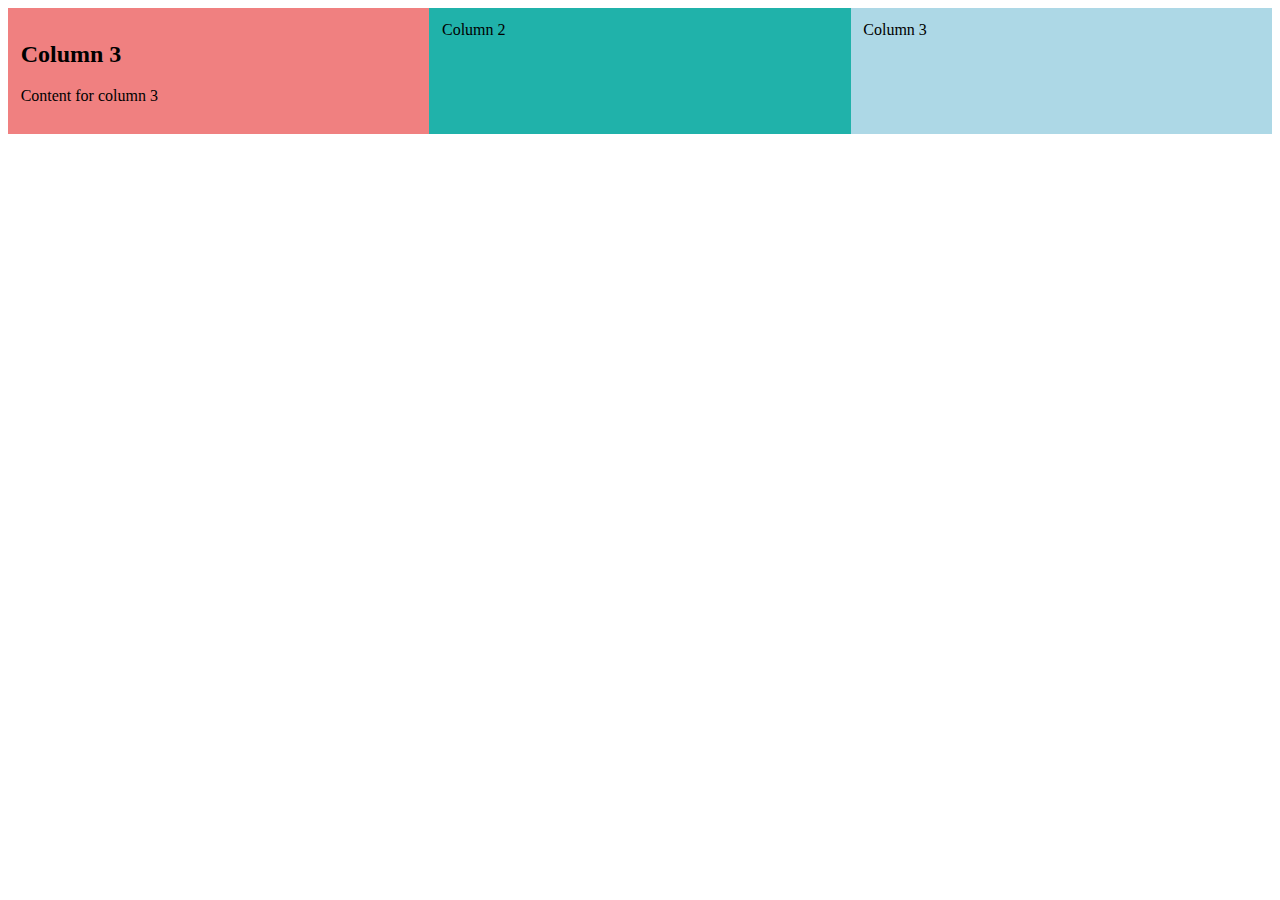
==== responsive.html @ 0a1fccb0 "update responsive" ====
<!DOCTYPE html>
<html lang="en">
<head>
  <meta charset="UTF-8">
  <meta name="viewport" content="width=device-width, initial-scale=1.0">
  <title>Fluid Flexbox Grid Example</title>
  <style>
    .container {
      display: flex;
      flex-wrap: wrap;
    }

    .column {
      flex: 1; /* Allows columns to grow and shrink */
      padding: 1%;
      min-width: 200px; /* Prevent columns from becoming too narrow */
      box-sizing: border-box; /* Ensure padding is included in the width */
    }

    /* For a 3-column layout, use flex-basis */
    .col-4 {
      flex-basis: 33.33%;
    }

    @media (max-width: 768px) {
      .column {
        flex-basis: 100%; /* Stacks columns on small screens */
      }
    }
  </style>
</head>
<body>
  <div class="container">
    <div class="column col-4" style="background-color: lightcoral;"> <h2>Column 3</h2>
        <p>Content for column 3</p>
      </section>
        </div>
        
        <div class="column col-4" style="background-color: lightseagreen;">Column 2</div>
        <div class="column col-4" style="background-color: lightblue;">Column 3</div>
  </div>
</body>
</html>
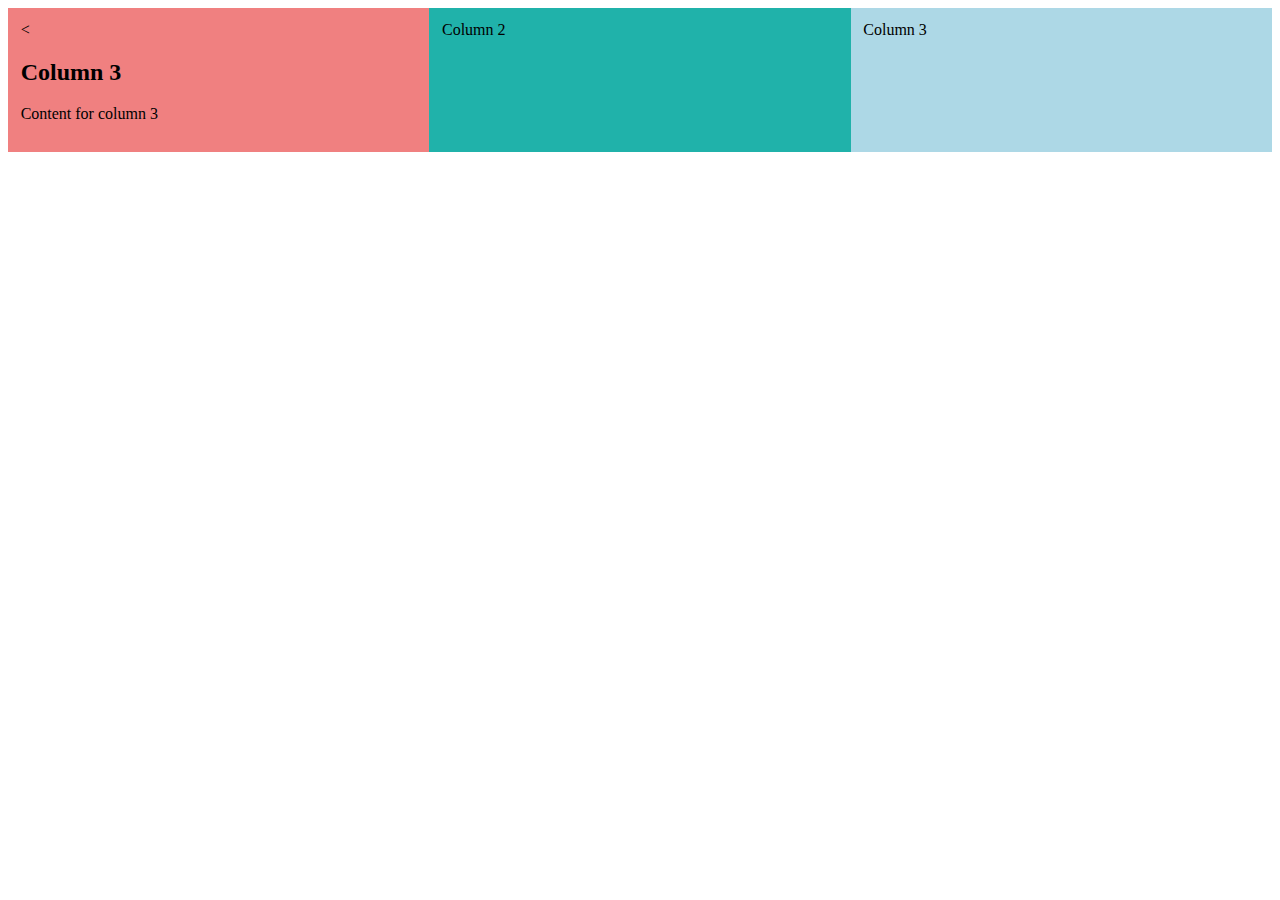
==== commit 3ad9de90: "update css" ====
--- a/responsive.html
+++ b/responsive.html
@@ -31,7 +31,7 @@
 </head>
 <body>
   <div class="container">
-    <div class="column col-4" style="background-color: lightcoral;"> <h2>Column 3</h2>
+    <div class="column col-4" style="background-color: lightcoral;"><section><<h2>Column 3</h2>
         <p>Content for column 3</p>
       </section>
         </div>
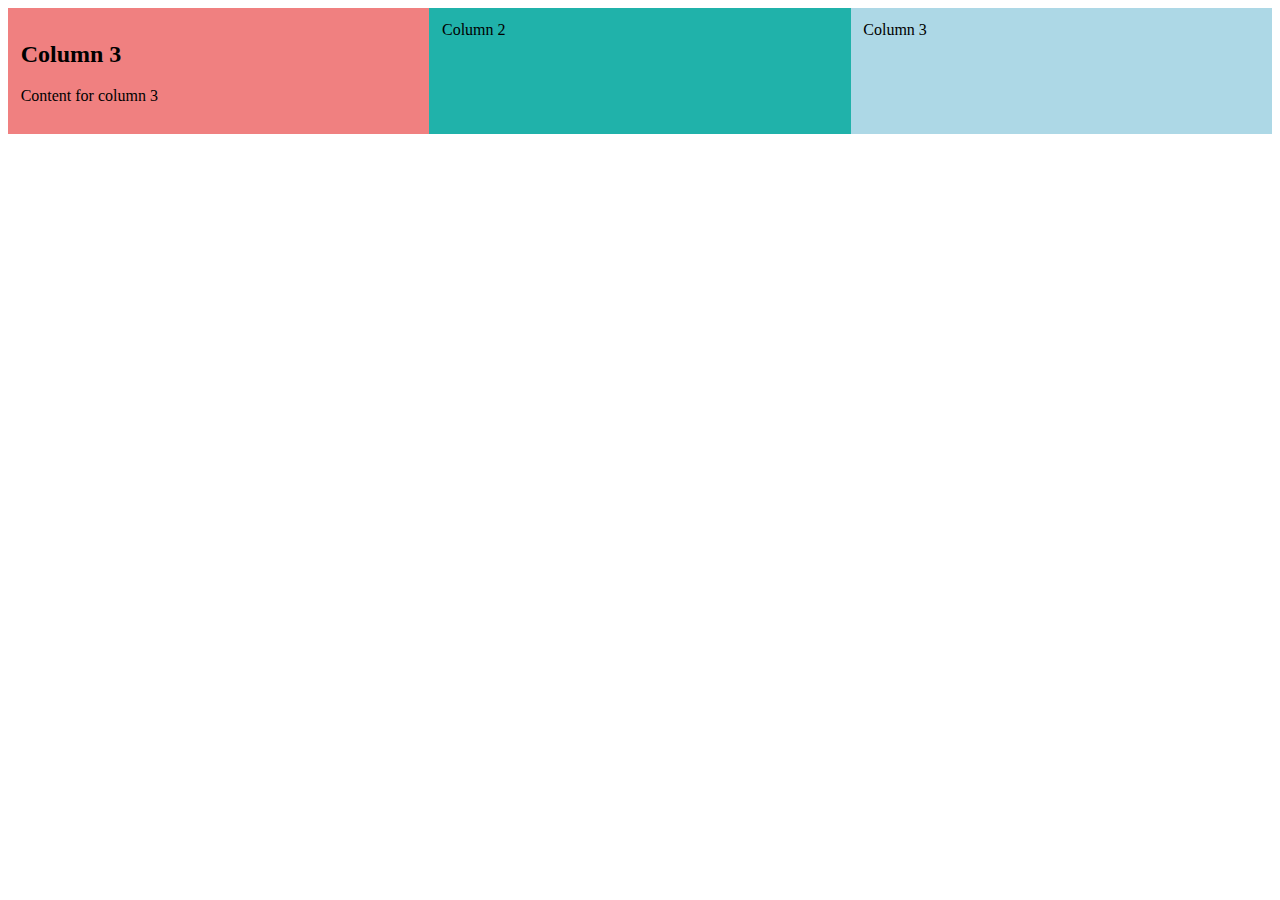
==== commit 3f403b37: "update responsive html" ====
--- a/responsive.html
+++ b/responsive.html
@@ -31,7 +31,7 @@
 </head>
 <body>
   <div class="container">
-    <div class="column col-4" style="background-color: lightcoral;"><section><<h2>Column 3</h2>
+    <div class="column col-4" style="background-color: lightcoral;"><section><h2>Column 3</h2>
         <p>Content for column 3</p>
       </section>
         </div>
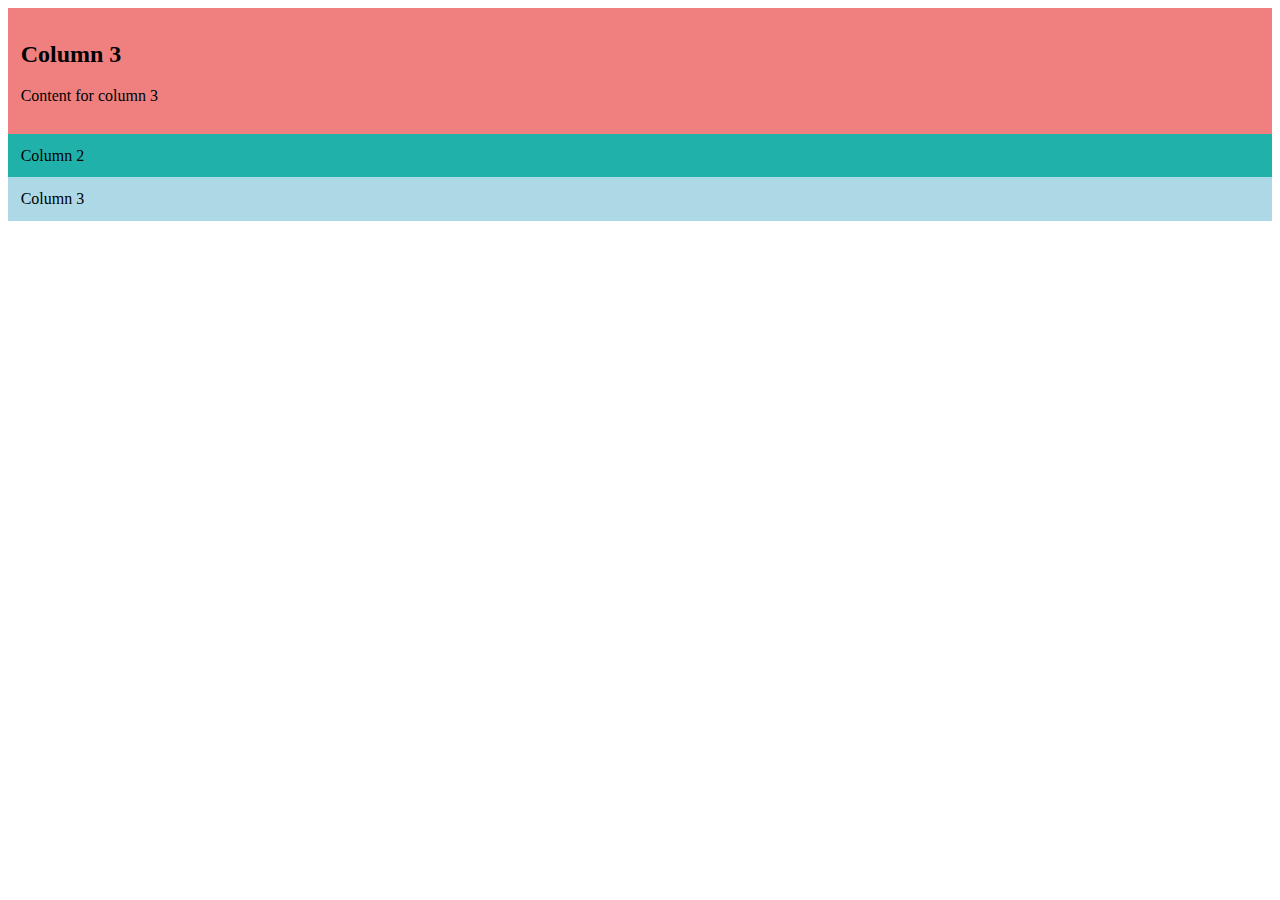
==== commit 1adc609b: "update query" ====
--- a/responsive.html
+++ b/responsive.html
@@ -19,12 +19,12 @@
 
     /* For a 3-column layout, use flex-basis */
     .col-4 {
-      flex-basis: 33.33%;
+      flex-basis: 100%;
     }
 
     @media (max-width: 768px) {
       .column {
-        flex-basis: 100%; /* Stacks columns on small screens */
+        flex-basis: 33%; /* Stacks columns on small screens */
       }
     }
   </style>
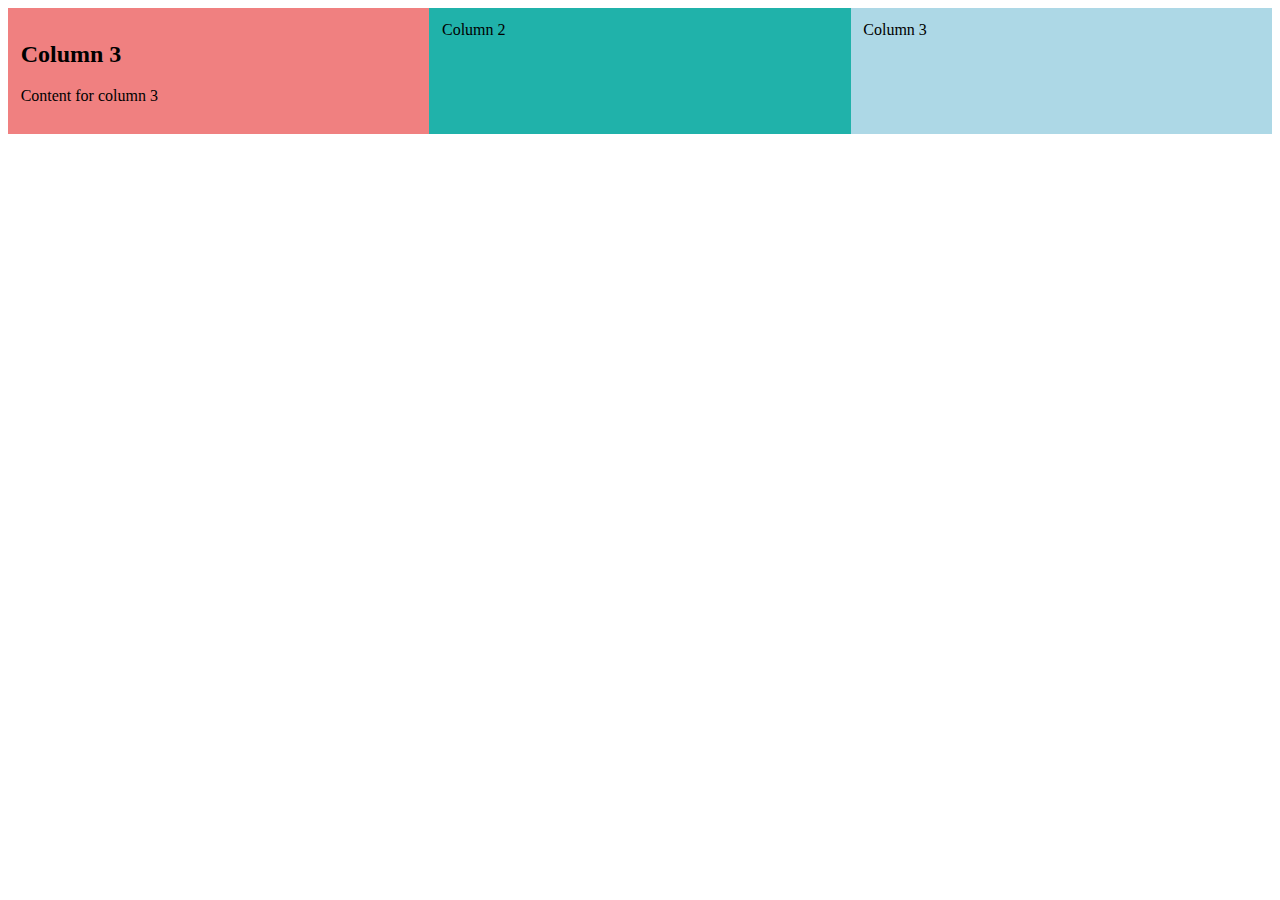
==== commit 8dbfb372: "update css" ====
--- a/responsive.html
+++ b/responsive.html
@@ -19,12 +19,12 @@
 
     /* For a 3-column layout, use flex-basis */
     .col-4 {
-      flex-basis: 100%;
+      flex-basis: 33.33%;
     }
 
     @media (max-width: 768px) {
       .column {
-        flex-basis: 33%; /* Stacks columns on small screens */
+        flex-basis: 100%; /* Stacks columns on small screens */
       }
     }
   </style>
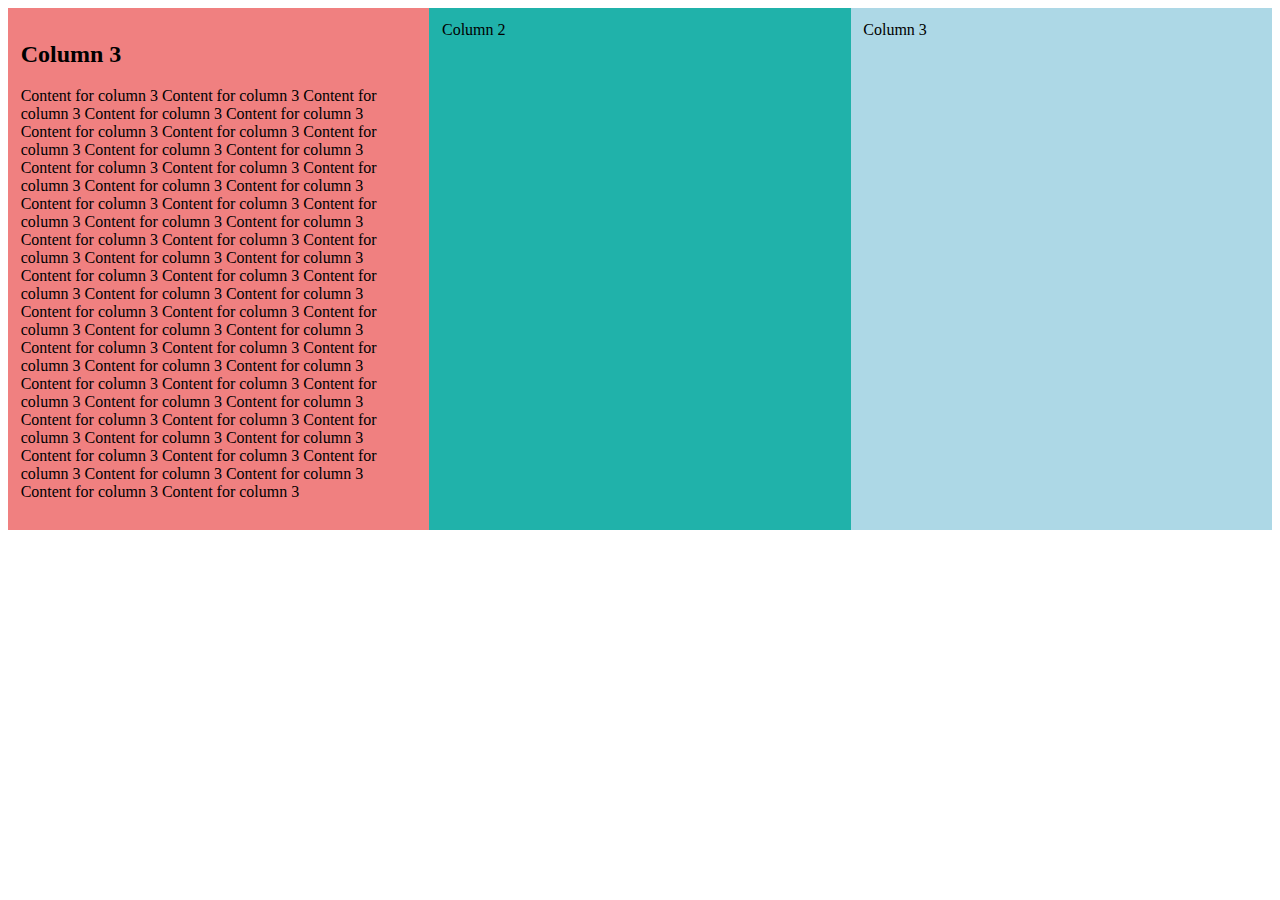
==== commit 85d13cef: "update html" ====
--- a/responsive.html
+++ b/responsive.html
@@ -32,7 +32,72 @@
 <body>
   <div class="container">
     <div class="column col-4" style="background-color: lightcoral;"><section><h2>Column 3</h2>
-        <p>Content for column 3</p>
+        <p>Content for column 3
+          Content for column 3
+          Content for column 3
+          Content for column 3
+          Content for column 3
+          Content for column 3
+          Content for column 3
+          Content for column 3
+          Content for column 3
+          Content for column 3
+          Content for column 3
+          Content for column 3
+          Content for column 3
+          Content for column 3
+          Content for column 3
+          Content for column 3
+          Content for column 3
+          Content for column 3
+          Content for column 3
+          Content for column 3
+
+          Content for column 3
+          Content for column 3
+          Content for column 3
+          Content for column 3
+          Content for column 3
+
+          Content for column 3
+
+          Content for column 3
+
+          Content for column 3
+          Content for column 3
+          Content for column 3
+          Content for column 3
+          Content for column 3
+          Content for column 3
+          Content for column 3
+
+          Content for column 3
+          Content for column 3
+          Content for column 3
+          Content for column 3
+          Content for column 3
+          Content for column 3
+          Content for column 3
+
+          Content for column 3
+          Content for column 3
+          Content for column 3
+          Content for column 3
+          Content for column 3
+          Content for column 3
+          Content for column 3
+          Content for column 3
+
+          Content for column 3
+          Content for column 3
+          Content for column 3
+          Content for column 3
+          Content for column 3
+          Content for column 3
+          Content for column 3
+
+          Content for column 3
+        </p>
       </section>
         </div>
         
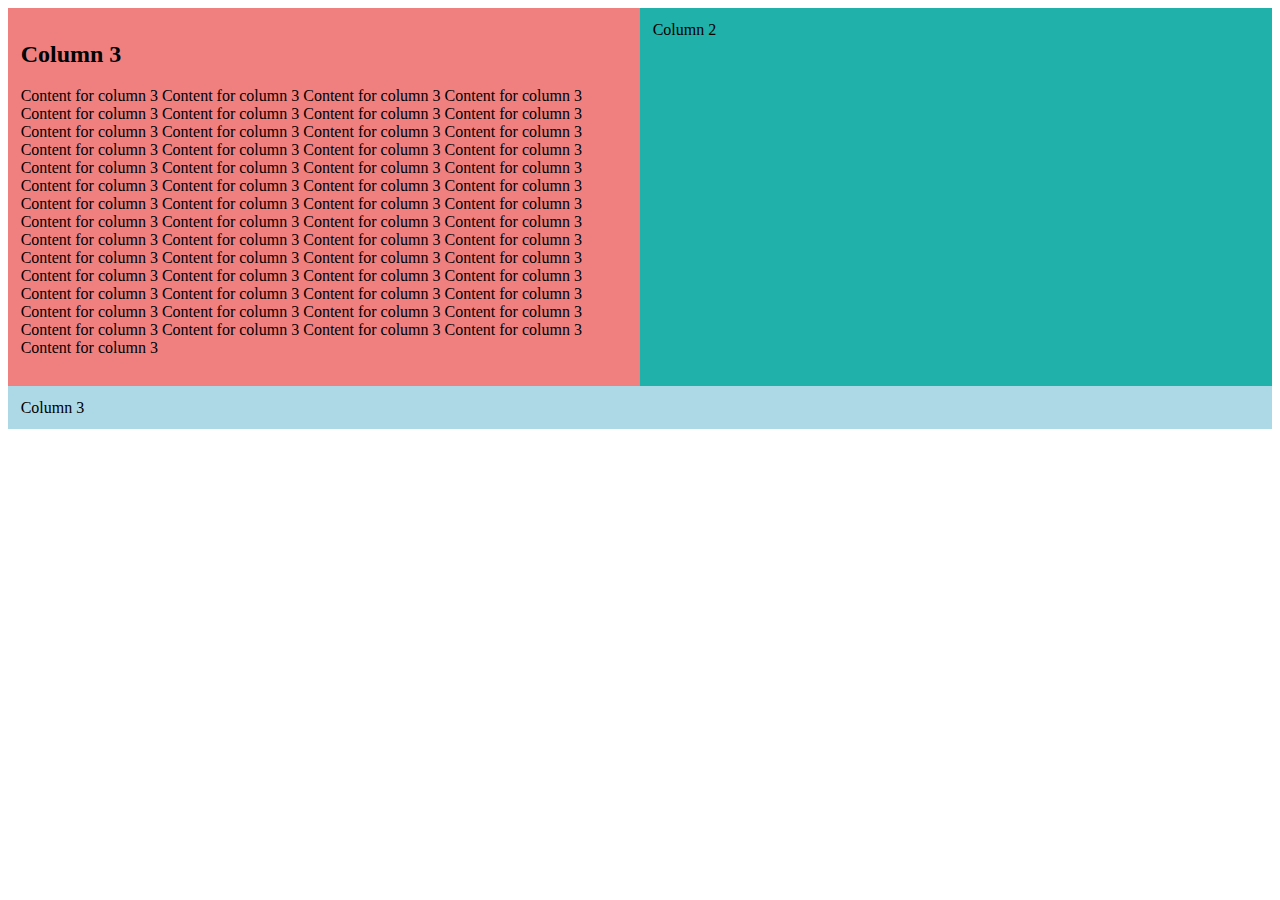
==== commit 90d45a3b: "update css" ====
--- a/responsive.html
+++ b/responsive.html
@@ -31,7 +31,7 @@
 </head>
 <body>
   <div class="container">
-    <div class="column col-4" style="background-color: lightcoral;"><section><h2>Column 3</h2>
+    <section class="column col-4" style="background-color: lightcoral;"><h2>Column 3</h2>
         <p>Content for column 3
           Content for column 3
           Content for column 3
@@ -99,10 +99,9 @@
           Content for column 3
         </p>
       </section>
-        </div>
         
-        <div class="column col-4" style="background-color: lightseagreen;">Column 2</div>
-        <div class="column col-4" style="background-color: lightblue;">Column 3</div>
+        <section class="column col-4" style="background-color: lightseagreen;">Column 2</div>
+        <section class="column col-4" style="background-color: lightblue;">Column 3</div>
   </div>
 </body>
 </html>
